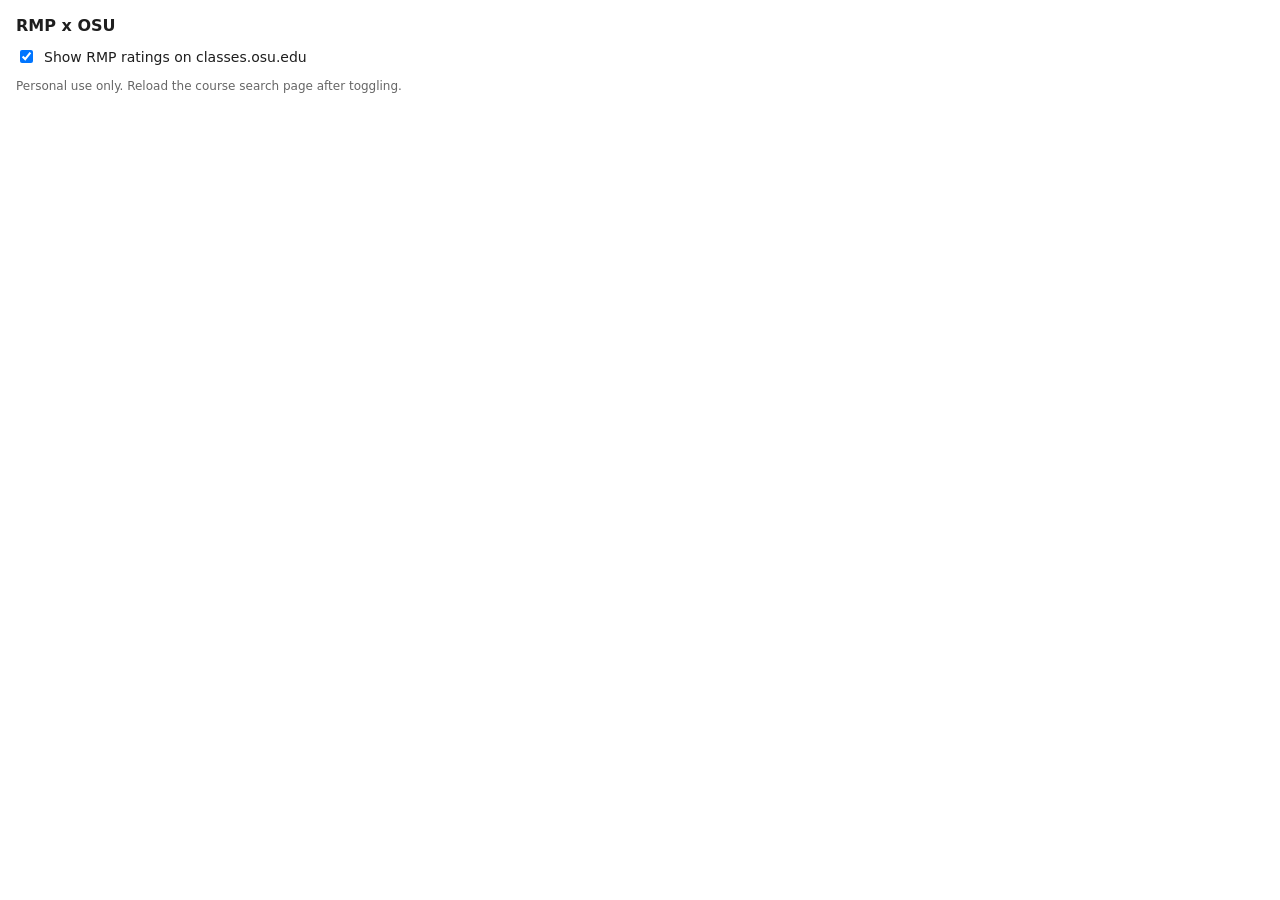
==== popup/popup.html @ 1ce1066a "Initial release - BuckeyeCourseRatings v1.0.0" ====
<!DOCTYPE html>
<html lang="en">
  <head>
    <meta charset="UTF-8" />
    <meta name="viewport" content="width=device-width, initial-scale=1.0" />
    <title>RMP x OSU</title>
    <style>
      body {
        margin: 0;
        padding: 16px;
        min-width: 220px;
        font-family: system-ui, -apple-system, sans-serif;
        font-size: 14px;
        color: #1e1e1e;
      }

      h1 {
        margin: 0 0 12px;
        font-size: 16px;
        font-weight: 700;
      }

      label {
        display: flex;
        align-items: center;
        gap: 8px;
        cursor: pointer;
        user-select: none;
      }

      p {
        margin: 12px 0 0;
        font-size: 12px;
        color: #666666;
        line-height: 1.4;
      }
    </style>
  </head>
  <body>
    <h1>RMP x OSU</h1>
    <label>
      <input type="checkbox" id="enabled-toggle" checked />
      Show RMP ratings on classes.osu.edu
    </label>
    <p>Personal use only. Reload the course search page after toggling.</p>
    <script src="../src/shared/constants.js"></script>
    <script src="popup.js"></script>
  </body>
</html>
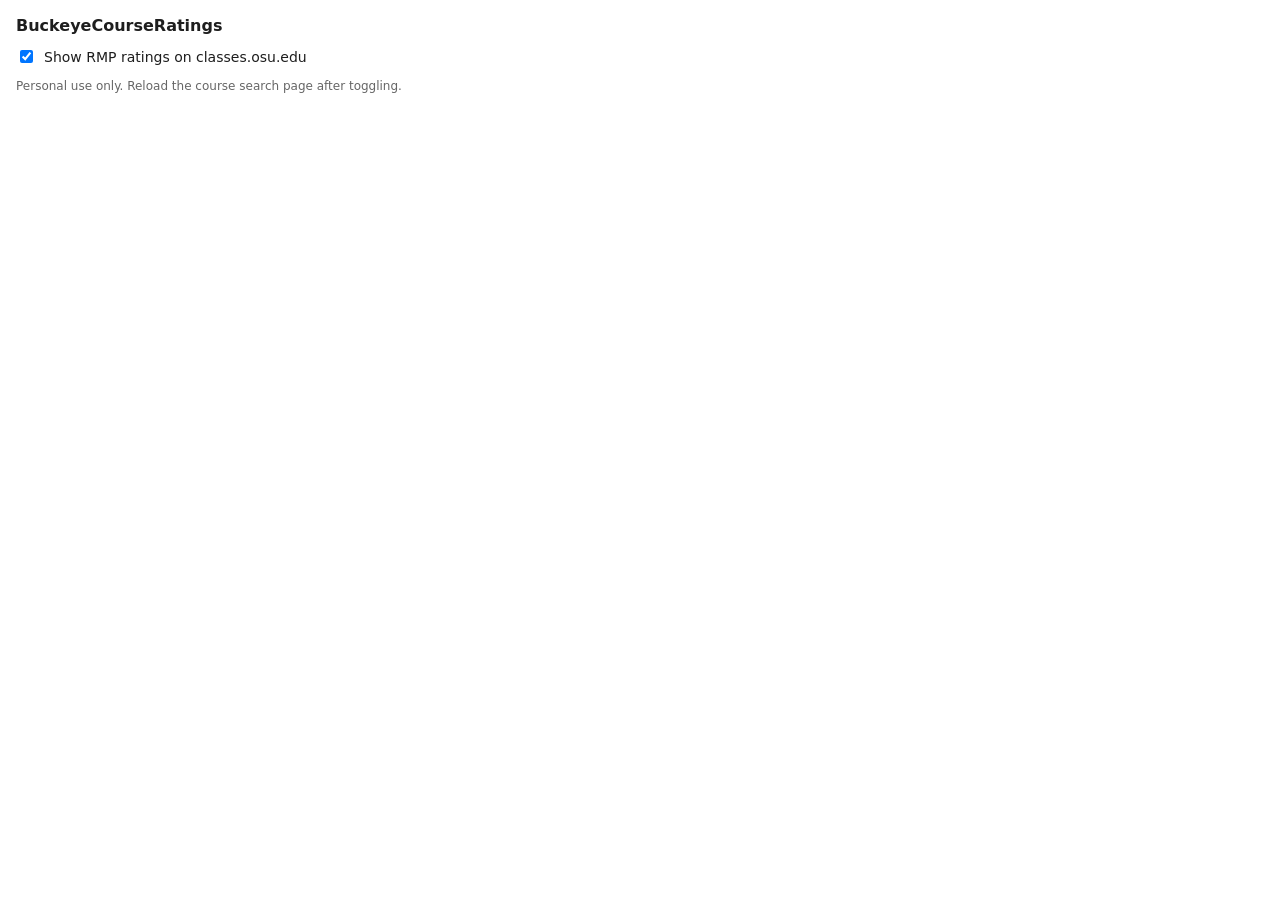
==== commit 37b56afa: "Add privacy policy page" ====
--- a/popup/popup.html
+++ b/popup/popup.html
@@ -3,7 +3,7 @@
   <head>
     <meta charset="UTF-8" />
     <meta name="viewport" content="width=device-width, initial-scale=1.0" />
-    <title>RMP x OSU</title>
+    <title>BuckeyeCourseRatings</title>
     <style>
       body {
         margin: 0;
@@ -37,7 +37,7 @@
     </style>
   </head>
   <body>
-    <h1>RMP x OSU</h1>
+    <h1>BuckeyeCourseRatings</h1>
     <label>
       <input type="checkbox" id="enabled-toggle" checked />
       Show RMP ratings on classes.osu.edu
